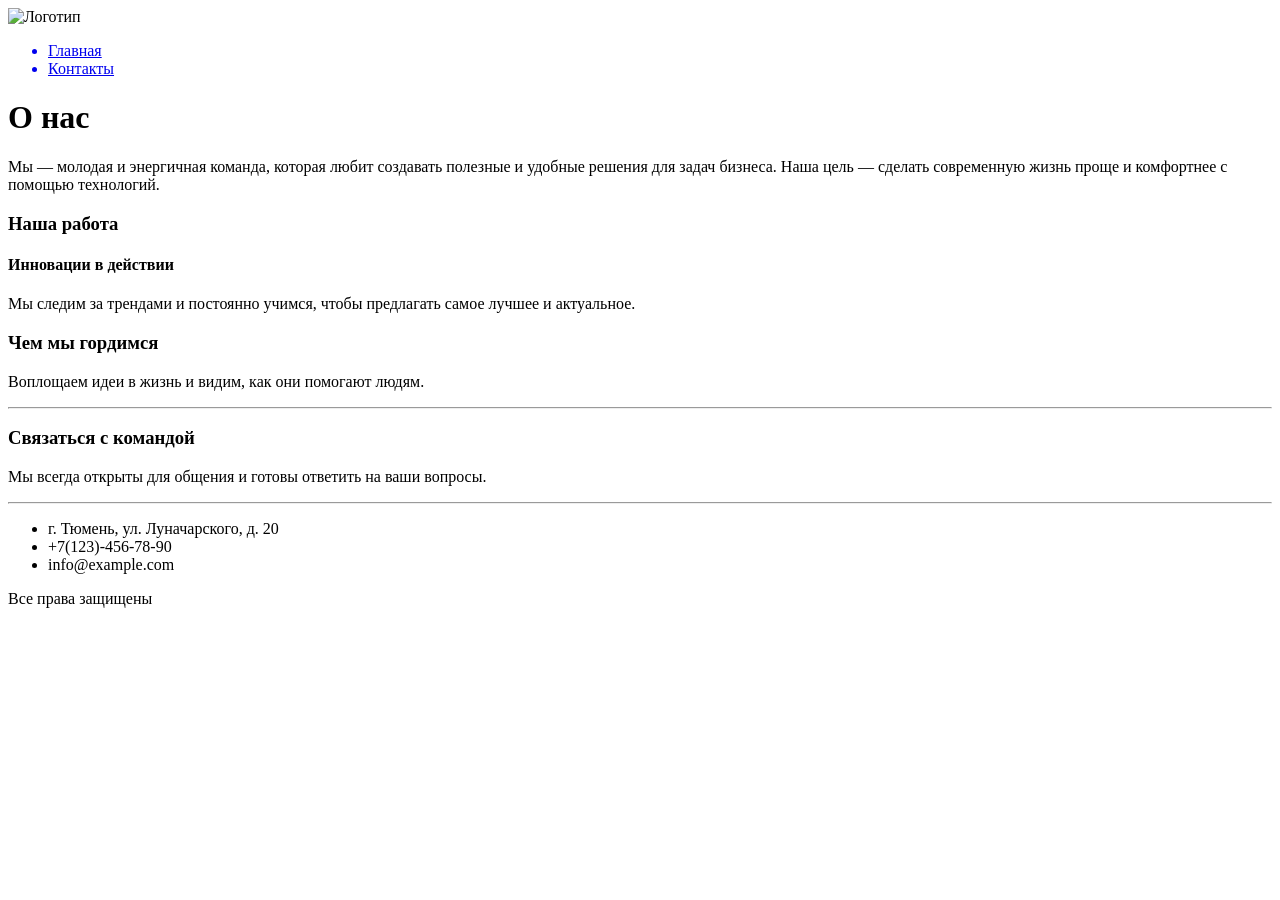
==== src/index.html @ f23ce2b3 "Changed index.html" ====
<!DOCTYPE html>
<html lang="ru">
<head>
    <meta charset="UTF-8">
    <meta name="viewport" content="width=device-width, initial-scale=1.0">
    <title>Главная</title>
</head>
<body>
    <header>
        <img src="src/assets/img/logo.png" alt="Логотип">
        <ul>
            <a href="#"><li>Главная</li></a>
            <a href="contacts.html"><li>Контакты</li></a>
        </ul>
    </header>
    <h1>О нас</h1>
    <p>Мы — молодая и энергичная команда, которая любит создавать полезные и удобные решения для задач бизнеса. Наша цель — сделать современную жизнь проще и комфортнее с помощью технологий.</p>
    <h3>Наша работа</h3>
    <h4>Инновации в действии</h4>
    <p>Мы следим за трендами и постоянно учимся, чтобы предлагать самое лучшее и актуальное.</p>
    <h3>Чем мы гордимся</h3>
    <p>Воплощаем идеи в жизнь и видим, как они помогают людям.</p>
    <hr>
    <footer>
        <h3>Связаться с командой</h3>
        <p>Мы всегда открыты для общения и готовы ответить на ваши вопросы.</p>
        <hr>
        <ul>
            <li>г. Тюмень, ул. Луначарского, д. 20</li>
            <li>+7(123)-456-78-90</li>
            <li>info@example.com</li>
        </ul>
        <p>Все права защищены</p>
    </footer>
</body>
</html>
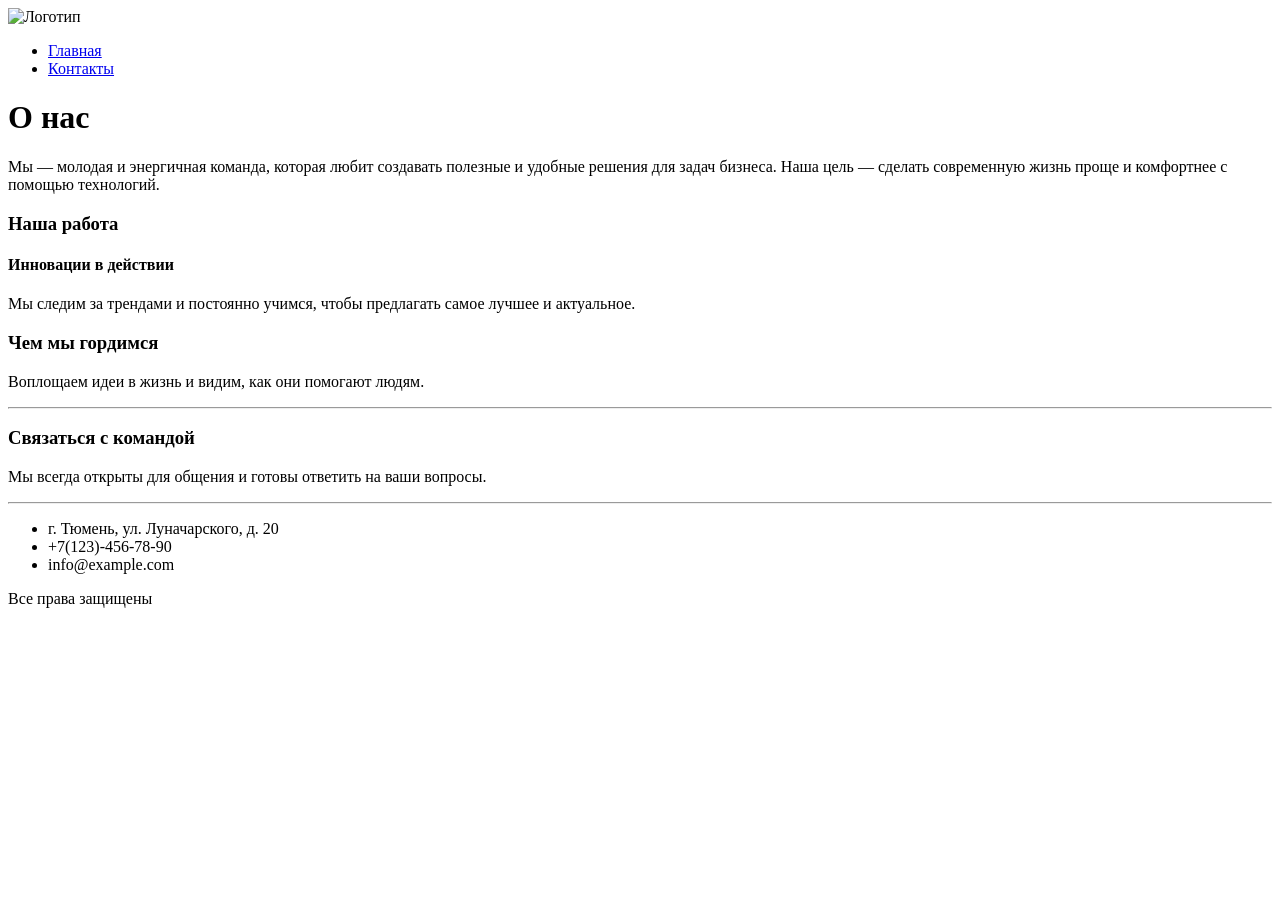
==== commit 979841ca: "Changed index.html" ====
--- a/src/index.html
+++ b/src/index.html
@@ -3,34 +3,35 @@
 <head>
     <meta charset="UTF-8">
     <meta name="viewport" content="width=device-width, initial-scale=1.0">
+    <link rel="stylesheet" href="src/assets/styles/style.css">
     <title>Главная</title>
 </head>
 <body>
     <header>
         <img src="src/assets/img/logo.png" alt="Логотип">
         <ul>
-            <a href="#"><li>Главная</li></a>
-            <a href="contacts.html"><li>Контакты</li></a>
+            <li><a href="#">Главная</a></li>
+            <li><a href="contacts.html">Контакты</a></li>
         </ul>
     </header>
-    <h1>О нас</h1>
-    <p>Мы — молодая и энергичная команда, которая любит создавать полезные и удобные решения для задач бизнеса. Наша цель — сделать современную жизнь проще и комфортнее с помощью технологий.</p>
-    <h3>Наша работа</h3>
-    <h4>Инновации в действии</h4>
-    <p>Мы следим за трендами и постоянно учимся, чтобы предлагать самое лучшее и актуальное.</p>
-    <h3>Чем мы гордимся</h3>
-    <p>Воплощаем идеи в жизнь и видим, как они помогают людям.</p>
+    <h1 class="title">О нас</h1>
+    <p class="paragraph">Мы — молодая и энергичная команда, которая любит создавать полезные и удобные решения для задач бизнеса. Наша цель — сделать современную жизнь проще и комфортнее с помощью технологий.</p>
+    <h3 class="header-three">Наша работа</h3>
+    <h4 class="header-four">Инновации в действии</h4>
+    <p class="paragraph">Мы следим за трендами и постоянно учимся, чтобы предлагать самое лучшее и актуальное.</p>
+    <h3 class="header-three">Чем мы гордимся</h3>
+    <p class="paragraph">Воплощаем идеи в жизнь и видим, как они помогают людям.</p>
     <hr>
     <footer>
-        <h3>Связаться с командой</h3>
-        <p>Мы всегда открыты для общения и готовы ответить на ваши вопросы.</p>
+        <h3 class="header-three">Связаться с командой</h3>
+        <p class="paragraph">Мы всегда открыты для общения и готовы ответить на ваши вопросы.</p>
         <hr>
         <ul>
             <li>г. Тюмень, ул. Луначарского, д. 20</li>
             <li>+7(123)-456-78-90</li>
             <li>info@example.com</li>
         </ul>
-        <p>Все права защищены</p>
+        <p class="paragraph">Все права защищены</p>
     </footer>
 </body>
 </html>
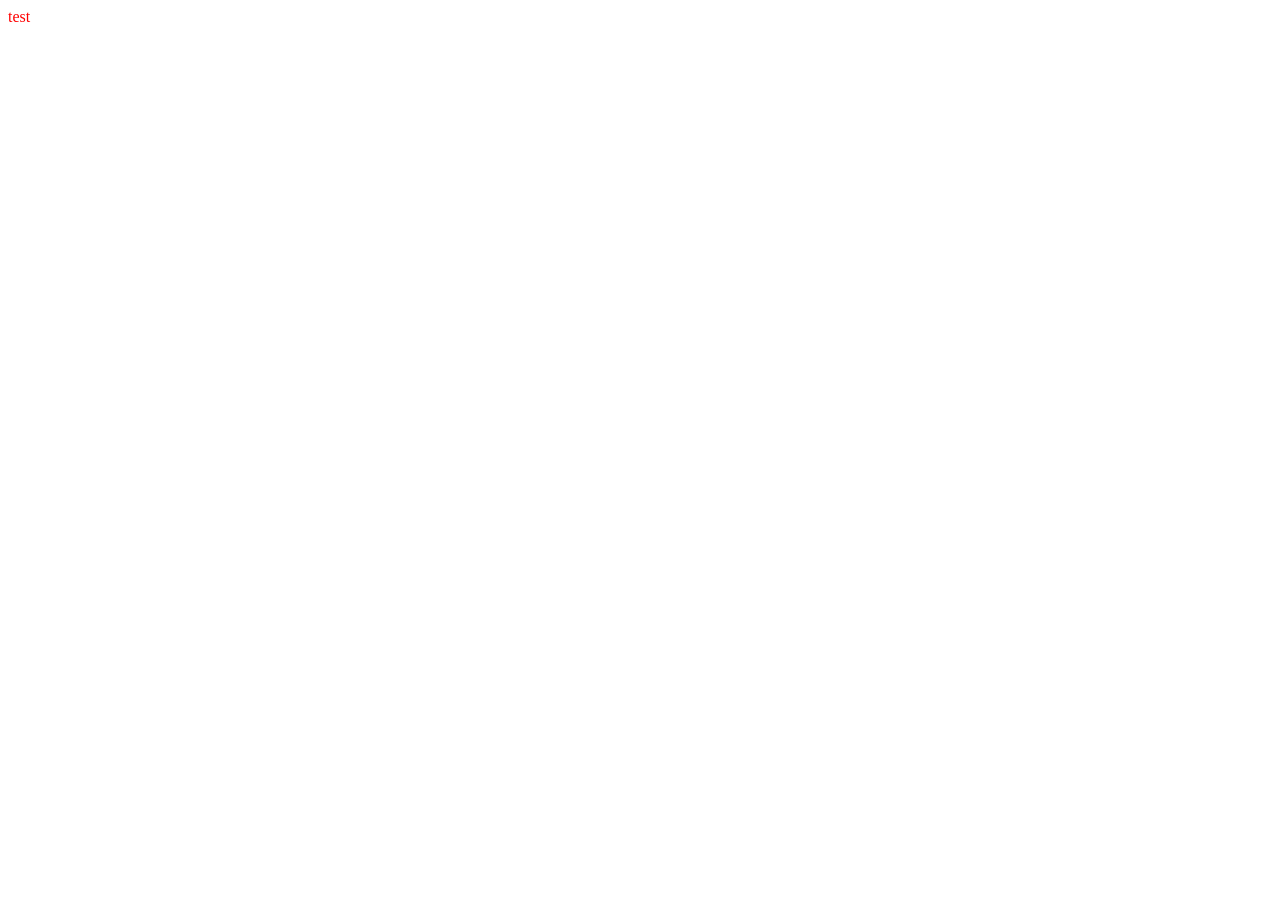
==== commit 1dc342e5: "Update index.html" ====
--- a/src/index.html
+++ b/src/index.html
@@ -1,37 +1,18 @@
-<!DOCTYPE html>
+<!doctype html>
 <html lang="ru">
 <head>
     <meta charset="UTF-8">
-    <meta name="viewport" content="width=device-width, initial-scale=1.0">
-    <link rel="stylesheet" href="src/assets/styles/style.css">
-    <title>Главная</title>
+    <meta name="viewport"
+          content="width=device-width, user-scalable=no, initial-scale=1.0, maximum-scale=1.0, minimum-scale=1.0">
+    <meta http-equiv="X-UA-Compatible" content="ie=edge">
+    <title>Document</title>
+    <link rel="stylesheet" href="/src/assets/styles/style.css">
 </head>
 <body>
-    <header>
-        <img src="src/assets/img/logo.png" alt="Логотип">
-        <ul>
-            <li><a href="#">Главная</a></li>
-            <li><a href="contacts.html">Контакты</a></li>
-        </ul>
-    </header>
-    <h1 class="title">О нас</h1>
-    <p class="paragraph">Мы — молодая и энергичная команда, которая любит создавать полезные и удобные решения для задач бизнеса. Наша цель — сделать современную жизнь проще и комфортнее с помощью технологий.</p>
-    <h3 class="header-three">Наша работа</h3>
-    <h4 class="header-four">Инновации в действии</h4>
-    <p class="paragraph">Мы следим за трендами и постоянно учимся, чтобы предлагать самое лучшее и актуальное.</p>
-    <h3 class="header-three">Чем мы гордимся</h3>
-    <p class="paragraph">Воплощаем идеи в жизнь и видим, как они помогают людям.</p>
-    <hr>
-    <footer>
-        <h3 class="header-three">Связаться с командой</h3>
-        <p class="paragraph">Мы всегда открыты для общения и готовы ответить на ваши вопросы.</p>
-        <hr>
-        <ul>
-            <li>г. Тюмень, ул. Луначарского, д. 20</li>
-            <li>+7(123)-456-78-90</li>
-            <li>info@example.com</li>
-        </ul>
-        <p class="paragraph">Все права защищены</p>
-    </footer>
+<div class="test" style="color: blue">
+    test
+</div>
+
+<script src="index.js"></script>
 </body>
 </html>
--- a/src/assets/styles/style.css
+++ b/src/assets/styles/style.css
@@ -0,0 +1,88 @@
+@import "./global.css";
+@import "./fonts.css";
+@import "./utils.css";
+
+.test {
+    color: yellow !important;
+}
+
+.test {
+    color: red !important;
+}
+
+.paragraph {
+    font-size: 16px;
+    line-height: 26px;
+    color: #1F3F68;
+}
+
+.title {
+    font-size: 64px;
+    color: #1F3F68;
+}
+
+.header-two {
+    font-weight: 500;
+    font-size: 44px;
+    text-align: center;
+}
+
+.header-three {
+    font-size: 36px;
+    text-align: center;
+}
+
+.header-four {
+    font-size: 20px;
+    line-height: 30px;
+    color: #1F3F68;
+}
+
+.form-input {
+    border: 1px solid #356EAD;
+    box-sizing: border-box;
+    border-radius: 10px;
+    opacity: 0.4;
+}
+
+.submit-form-button {
+    background: linear-gradient(to right, #4B76E6, #8C55E9);
+    box-shadow: 5px 20px 50px rgba(16, 112, 177, 0.2);
+    border-radius: 10px;
+    font-weight: 500;
+    font-size: 16px;
+    line-height: 26px;
+    text-align: center;
+    color: #FFFFFF;
+    text-transform: uppercase;
+    border: none;
+    padding: 5px 20px;
+}
+
+form {
+    background-image: url('../img/form-bg.jpg');
+    background-position: top;
+    background-size: cover;
+    background-repeat: no-repeat;
+    padding: 40px 20px;
+}
+
+header ul {
+    overflow: hidden;
+    padding: 0;
+    background: linear-gradient(to top, #4C7F8D, #F3F6F6 );
+}
+
+header ul li {
+    list-style: none;
+    position: relative;
+    display: inline-block;
+    border-radius: 0px 32px 32px 0;
+    padding: 16px;
+    box-shadow: -2px 0 2px #FFFFFF inset, 2px 0 2px #000000;
+}
+
+header ul li a {
+    text-decoration: none;
+    color: #000000;
+}
